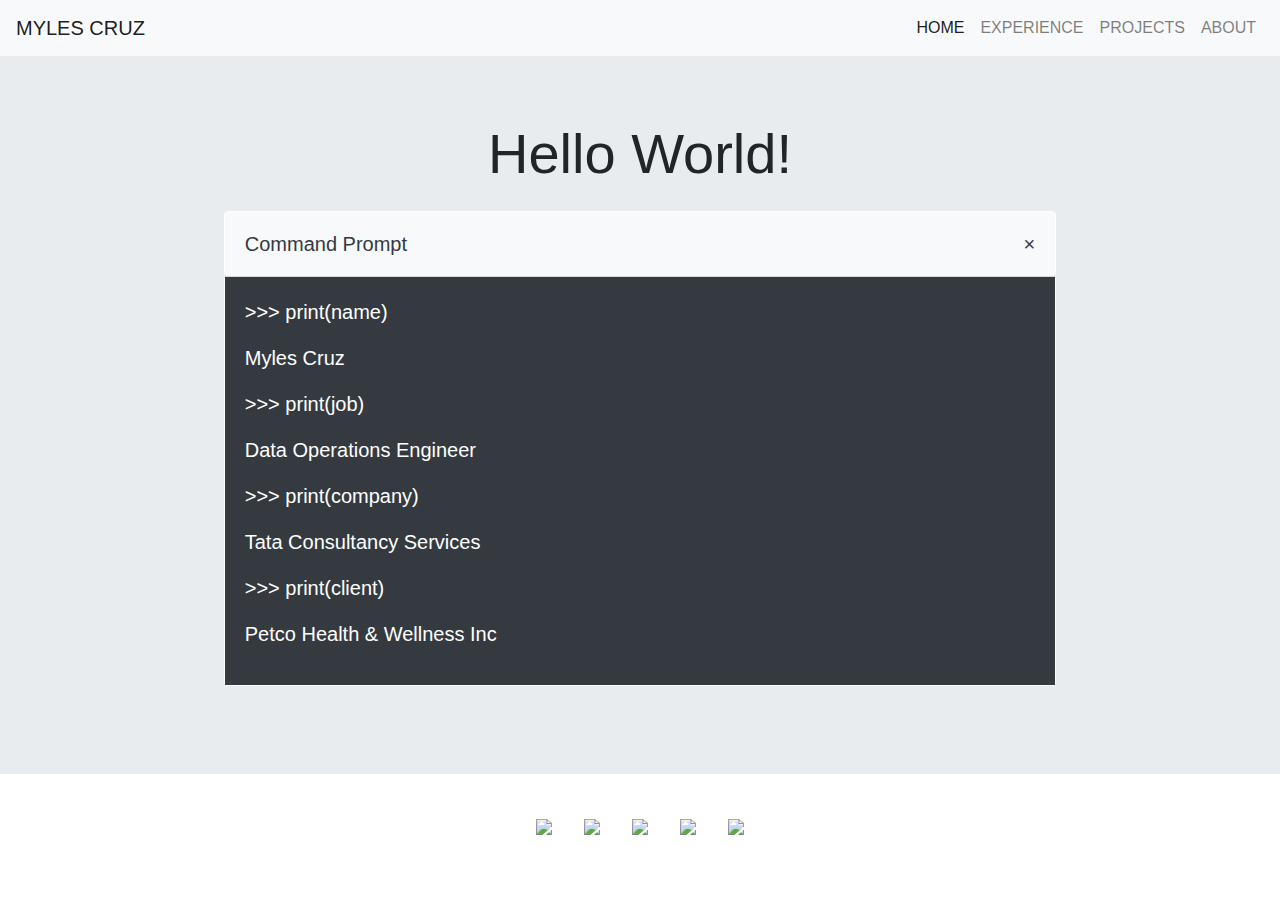
==== index.html @ d35d4bc8 "Add website files" ====
<!doctype html>
<html lang="en">
    <head>
        <meta charset="utf-8">
        <meta name="viewport" content="width=device-width, initial-scale=1, shrink-to-fit=no">
        <!--Bootstrap-->
        <link rel="stylesheet" href="https://maxcdn.bootstrapcdn.com/bootstrap/4.0.0/css/bootstrap.min.css" integrity="sha384-Gn5384xqQ1aoWXA+058RXPxPg6fy4IWvTNh0E263XmFcJlSAwiGgFAW/dAiS6JXm" crossorigin="anonymous">
        <!--Stylesheets-->
        <link rel="stylesheet" href="assets/stylesheet.css">
        <!--Favicon-->
        <link rel="icon" href="images/favicon.ico" type="image/x-icon">
        <link rel="shortcut icon" href="images/favicon.ico" type="image/x-icon">
        
        <title>Myles Cruz</title>
    </head>
    <body>
        <!--Navbar-->
        <nav class="navbar navbar-expand-lg navbar-light bg-light">
            <a class="navbar-brand lemon" id = "logo" href="index.html">MYLES CRUZ</a>
            <button class="navbar-toggler" type="button" data-toggle="collapse" data-target="#navbarNav" 
                    aria-controls="navbarNav" aria-expanded="false" aria-label="Toggle navigation">
                <span class="navbar-toggler-icon"></span>
            </button>
            <div class="collapse navbar-collapse justify-content-end" id="navbarNav">
                <ul class="navbar-nav lemon">
                <li class="nav-item active">
                    <a class="nav-link" href="index.html">HOME</a>
                </li>
                <li class="nav-item">
                    <a class="nav-link" href="experience.html">EXPERIENCE</a>
                </li>
                <li class="nav-item">
                    <a class="nav-link" href="projects.html">PROJECTS</a>
                </li>
                <li class="nav-item">
                    <a class="nav-link" href="about.html">ABOUT</a>
                </li>
                </ul>
            </div>
        </nav>
        
        <!--Header-->
        <div class="jumbotron jumbotron-fluid">
            <div class="container monaco">
                <h1 class="display-4 lemon text-center mb-4">Hello World!</h1>
                <div class = "card w-75 mx-auto border border-white mb-4">
                    <div class = "card-header bg-light text-dark">
                        <h5 class = "my-2">
                            <span class = "text-center">Command Prompt</span>
                            <span class = "float-right">&times;</span>
                        </h5>
                    </div>
                    <div class = "card-body bg-dark text-white">
                        <p class="lead">>>> print(name)</p>
                        <p class="lead">Myles Cruz</p>
                        <p class="lead">>>> print(job)</p>
                        <p class="lead">Data Operations Engineer</p>
                        <p class="lead">>>> print(company)</p>
                        <p class="lead">Tata Consultancy Services</p>
                        <p class="lead">>>> print(client)</p>
                        <p class="lead">Petco Health & Wellness Inc</p>
                    </div>
                </div>
            </div>
        </div>
        
        <!--Footer-->
        <div class="container mb-4" id = "footer">
            <ul class="nav justify-content-center">
                <li class="nav-item">
                    <a class="nav-link disabled" href="https://github.com/mylescruz" target = "_blank"><img src = "images/logos/github.png" class = "socials-img"></a>
                </li>
                <li class="nav-item">
                    <a class="nav-link disabled" href="https://www.linkedin.com/in/mylescruz/" target = "_blank"><img src = "images/logos/linkedin.png" class = "socials-img"></a>
                </li>
                <li class="nav-item">
                    <a class="nav-link disabled" href="https://twitter.com/mylesvirg" target = "_blank"><img src = "images/logos/twitter.png" class = "socials-img"></a>
                </li>
                <li class="nav-item">
                    <a class="nav-link disabled" href="https://instagram.com/mylesvirg" target = "_blank"><img src = "images/logos/instagram.png" class = "socials-img"></a>
                </li>
                <li class="nav-item">
                    <a class="nav-link disabled" href="https://www.facebook.com/cruzmylesv/" target = "_blank"><img src = "images/logos/facebook.png" class = "socials-img"></a>
                </li>
            </ul>
        </div>
    
        <script src="https://code.jquery.com/jquery-3.2.1.slim.min.js" integrity="sha384-KJ3o2DKtIkvYIK3UENzmM7KCkRr/rE9/Qpg6aAZGJwFDMVNA/GpGFF93hXpG5KkN" crossorigin="anonymous"></script>
        <script src="https://cdnjs.cloudflare.com/ajax/libs/popper.js/1.12.9/umd/popper.min.js" integrity="sha384-ApNbgh9B+Y1QKtv3Rn7W3mgPxhU9K/ScQsAP7hUibX39j7fakFPskvXusvfa0b4Q" crossorigin="anonymous"></script>
        <script src="https://maxcdn.bootstrapcdn.com/bootstrap/4.0.0/js/bootstrap.min.js" integrity="sha384-JZR6Spejh4U02d8jOt6vLEHfe/JQGiRRSQQxSfFWpi1MquVdAyjUar5+76PVCmYl" crossorigin="anonymous"></script>
    </body>
</html>
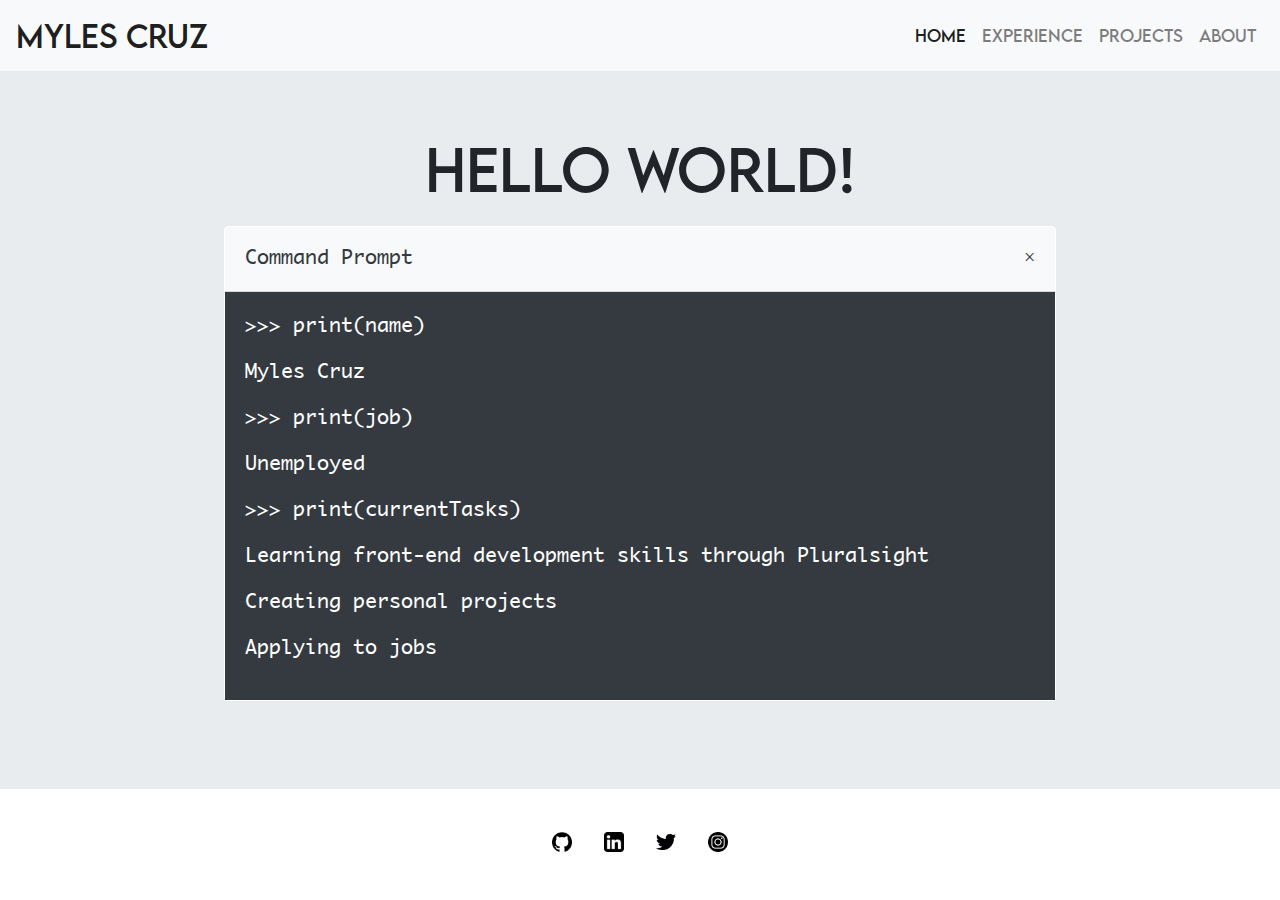
==== commit 57a19484: "Update website with the most current details" ====
--- a/index.html
+++ b/index.html
@@ -54,11 +54,11 @@
                         <p class="lead">>>> print(name)</p>
                         <p class="lead">Myles Cruz</p>
                         <p class="lead">>>> print(job)</p>
-                        <p class="lead">Data Operations Engineer</p>
-                        <p class="lead">>>> print(company)</p>
-                        <p class="lead">Tata Consultancy Services</p>
-                        <p class="lead">>>> print(client)</p>
-                        <p class="lead">Petco Health & Wellness Inc</p>
+                        <p class="lead">Unemployed</p>
+                        <p class="lead">>>> print(currentTasks)</p>
+                        <p class="lead">Learning front-end development skills through Pluralsight</p>
+                        <p class="lead">Creating personal projects</p>
+                        <p class="lead">Applying to jobs</p>
                     </div>
                 </div>
             </div>
@@ -79,9 +79,6 @@
                 <li class="nav-item">
                     <a class="nav-link disabled" href="https://instagram.com/mylesvirg" target = "_blank"><img src = "images/logos/instagram.png" class = "socials-img"></a>
                 </li>
-                <li class="nav-item">
-                    <a class="nav-link disabled" href="https://www.facebook.com/cruzmylesv/" target = "_blank"><img src = "images/logos/facebook.png" class = "socials-img"></a>
-                </li>
             </ul>
         </div>
     
--- a/assets/stylesheet.css
+++ b/assets/stylesheet.css
@@ -0,0 +1,39 @@
+/* mylescruz.com stylesheet*/
+
+/* Fonts */
+@font-face { font-family: Lemon-Milk; src: url('fonts/lemon_milk/LEMONMILK-Regular.otf');}
+@font-face { font-family: Monaco; src: url('fonts/monaco/Monaco.ttf');}
+
+/* Global Styles */
+#logo {
+    font-size: 30px;
+}
+
+.lemon {
+    font-family: Lemon-Milk;
+}
+
+.monaco {
+    font-family: Monaco;
+}
+
+/* projects.html Styles */
+.project-name {
+    color: black;
+    text-decoration: none;
+}
+
+.project-name:hover {
+    text-decoration: inherit;
+}
+
+/* Footer Styles */
+.footer {
+    position: absolute;
+    bottom: 0;
+}
+
+.socials-img {
+    width: 20px;
+    height: 20px;
+}